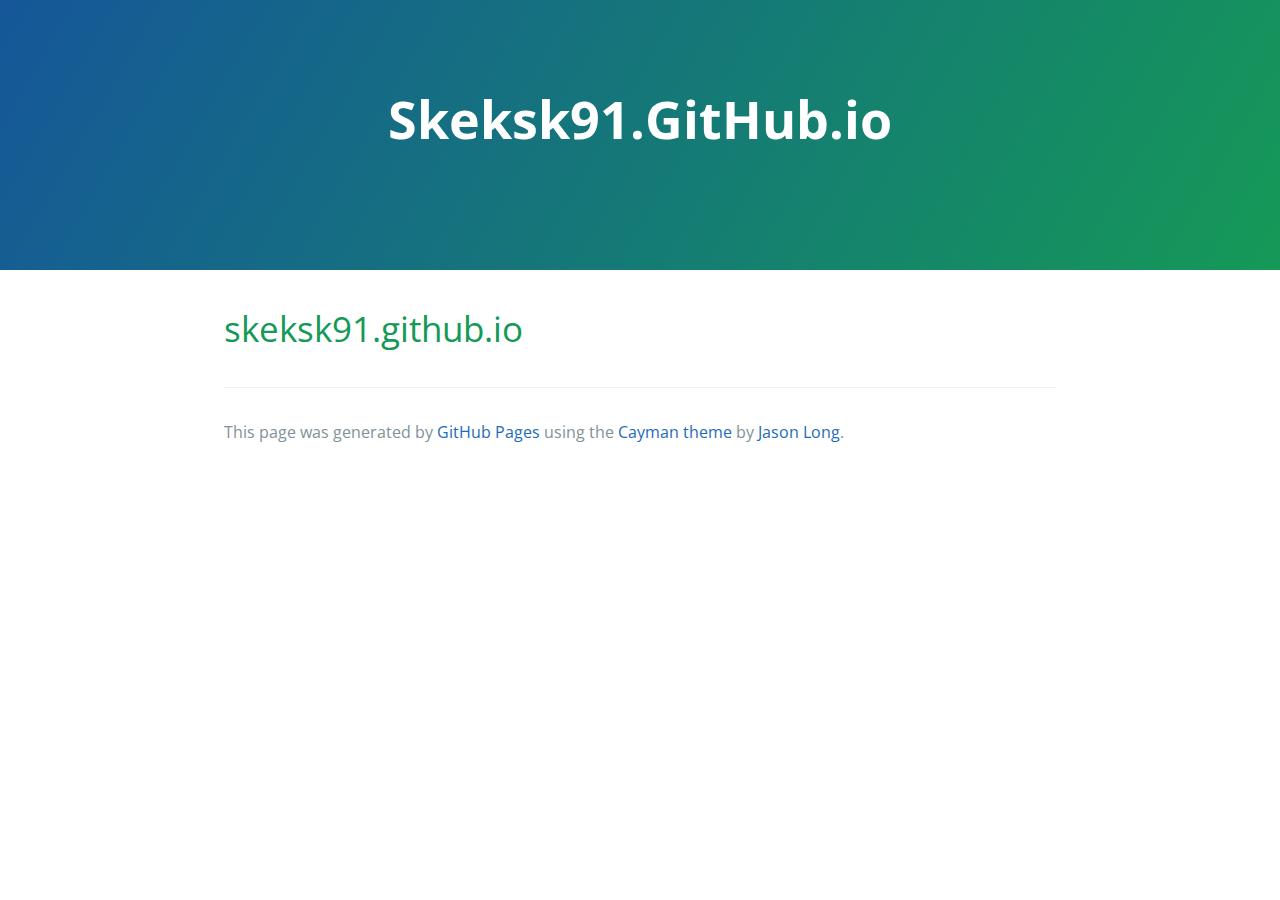
==== index.html @ 411bd911 "Replace master branch with page content via GitHub" ====
<!DOCTYPE html>
<html lang="en-us">
  <head>
    <meta charset="UTF-8">
    <title>Skeksk91.GitHub.io by skeksk91</title>
    <meta name="viewport" content="width=device-width, initial-scale=1">
    <link rel="stylesheet" type="text/css" href="stylesheets/normalize.css" media="screen">
    <link href='https://fonts.googleapis.com/css?family=Open+Sans:400,700' rel='stylesheet' type='text/css'>
    <link rel="stylesheet" type="text/css" href="stylesheets/stylesheet.css" media="screen">
    <link rel="stylesheet" type="text/css" href="stylesheets/github-light.css" media="screen">
  </head>
  <body>
    <section class="page-header">
      <h1 class="project-name">Skeksk91.GitHub.io</h1>
      <h2 class="project-tagline"></h2>
    </section>

    <section class="main-content">
      <h1>
<a id="skeksk91githubio" class="anchor" href="#skeksk91githubio" aria-hidden="true"><span aria-hidden="true" class="octicon octicon-link"></span></a>skeksk91.github.io</h1>

      <footer class="site-footer">

        <span class="site-footer-credits">This page was generated by <a href="https://pages.github.com">GitHub Pages</a> using the <a href="https://github.com/jasonlong/cayman-theme">Cayman theme</a> by <a href="https://twitter.com/jasonlong">Jason Long</a>.</span>
      </footer>

    </section>

  
  </body>
</html>
---- stylesheets/stylesheet.css ----
* {
  box-sizing: border-box; }

body {
  padding: 0;
  margin: 0;
  font-family: "Open Sans", "Helvetica Neue", Helvetica, Arial, sans-serif;
  font-size: 16px;
  line-height: 1.5;
  color: #606c71; }

a {
  color: #1e6bb8;
  text-decoration: none; }
  a:hover {
    text-decoration: underline; }

.btn {
  display: inline-block;
  margin-bottom: 1rem;
  color: rgba(255, 255, 255, 0.7);
  background-color: rgba(255, 255, 255, 0.08);
  border-color: rgba(255, 255, 255, 0.2);
  border-style: solid;
  border-width: 1px;
  border-radius: 0.3rem;
  transition: color 0.2s, background-color 0.2s, border-color 0.2s; }
  .btn + .btn {
    margin-left: 1rem; }

.btn:hover {
  color: rgba(255, 255, 255, 0.8);
  text-decoration: none;
  background-color: rgba(255, 255, 255, 0.2);
  border-color: rgba(255, 255, 255, 0.3); }

@media screen and (min-width: 64em) {
  .btn {
    padding: 0.75rem 1rem; } }

@media screen and (min-width: 42em) and (max-width: 64em) {
  .btn {
    padding: 0.6rem 0.9rem;
    font-size: 0.9rem; } }

@media screen and (max-width: 42em) {
  .btn {
    display: block;
    width: 100%;
    padding: 0.75rem;
    font-size: 0.9rem; }
    .btn + .btn {
      margin-top: 1rem;
      margin-left: 0; } }

.page-header {
  color: #fff;
  text-align: center;
  background-color: #159957;
  background-image: linear-gradient(120deg, #155799, #159957); }

@media screen and (min-width: 64em) {
  .page-header {
    padding: 5rem 6rem; } }

@media screen and (min-width: 42em) and (max-width: 64em) {
  .page-header {
    padding: 3rem 4rem; } }

@media screen and (max-width: 42em) {
  .page-header {
    padding: 2rem 1rem; } }

.project-name {
  margin-top: 0;
  margin-bottom: 0.1rem; }

@media screen and (min-width: 64em) {
  .project-name {
    font-size: 3.25rem; } }

@media screen and (min-width: 42em) and (max-width: 64em) {
  .project-name {
    font-size: 2.25rem; } }

@media screen and (max-width: 42em) {
  .project-name {
    font-size: 1.75rem; } }

.project-tagline {
  margin-bottom: 2rem;
  font-weight: normal;
  opacity: 0.7; }

@media screen and (min-width: 64em) {
  .project-tagline {
    font-size: 1.25rem; } }

@media screen and (min-width: 42em) and (max-width: 64em) {
  .project-tagline {
    font-size: 1.15rem; } }

@media screen and (max-width: 42em) {
  .project-tagline {
    font-size: 1rem; } }

.main-content :first-child {
  margin-top: 0; }
.main-content img {
  max-width: 100%; }
.main-content h1, .main-content h2, .main-content h3, .main-content h4, .main-content h5, .main-content h6 {
  margin-top: 2rem;
  margin-bottom: 1rem;
  font-weight: normal;
  color: #159957; }
.main-content p {
  margin-bottom: 1em; }
.main-content code {
  padding: 2px 4px;
  font-family: Consolas, "Liberation Mono", Menlo, Courier, monospace;
  font-size: 0.9rem;
  color: #383e41;
  background-color: #f3f6fa;
  border-radius: 0.3rem; }
.main-content pre {
  padding: 0.8rem;
  margin-top: 0;
  margin-bottom: 1rem;
  font: 1rem Consolas, "Liberation Mono", Menlo, Courier, monospace;
  color: #567482;
  word-wrap: normal;
  background-color: #f3f6fa;
  border: solid 1px #dce6f0;
  border-radius: 0.3rem; }
  .main-content pre > code {
    padding: 0;
    margin: 0;
    font-size: 0.9rem;
    color: #567482;
    word-break: normal;
    white-space: pre;
    background: transparent;
    border: 0; }
.main-content .highlight {
  margin-bottom: 1rem; }
  .main-content .highlight pre {
    margin-bottom: 0;
    word-break: normal; }
.main-content .highlight pre, .main-content pre {
  padding: 0.8rem;
  overflow: auto;
  font-size: 0.9rem;
  line-height: 1.45;
  border-radius: 0.3rem; }
.main-content pre code, .main-content pre tt {
  display: inline;
  max-width: initial;
  padding: 0;
  margin: 0;
  overflow: initial;
  line-height: inherit;
  word-wrap: normal;
  background-color: transparent;
  border: 0; }
  .main-content pre code:before, .main-content pre code:after, .main-content pre tt:before, .main-content pre tt:after {
    content: normal; }
.main-content ul, .main-content ol {
  margin-top: 0; }
.main-content blockquote {
  padding: 0 1rem;
  margin-left: 0;
  color: #819198;
  border-left: 0.3rem solid #dce6f0; }
  .main-content blockquote > :first-child {
    margin-top: 0; }
  .main-content blockquote > :last-child {
    margin-bottom: 0; }
.main-content table {
  display: block;
  width: 100%;
  overflow: auto;
  word-break: normal;
  word-break: keep-all; }
  .main-content table th {
    font-weight: bold; }
  .main-content table th, .main-content table td {
    padding: 0.5rem 1rem;
    border: 1px solid #e9ebec; }
.main-content dl {
  padding: 0; }
  .main-content dl dt {
    padding: 0;
    margin-top: 1rem;
    font-size: 1rem;
    font-weight: bold; }
  .main-content dl dd {
    padding: 0;
    margin-bottom: 1rem; }
.main-content hr {
  height: 2px;
  padding: 0;
  margin: 1rem 0;
  background-color: #eff0f1;
  border: 0; }

@media screen and (min-width: 64em) {
  .main-content {
    max-width: 64rem;
    padding: 2rem 6rem;
    margin: 0 auto;
    font-size: 1.1rem; } }

@media screen and (min-width: 42em) and (max-width: 64em) {
  .main-content {
    padding: 2rem 4rem;
    font-size: 1.1rem; } }

@media screen and (max-width: 42em) {
  .main-content {
    padding: 2rem 1rem;
    font-size: 1rem; } }

.site-footer {
  padding-top: 2rem;
  margin-top: 2rem;
  border-top: solid 1px #eff0f1; }

.site-footer-owner {
  display: block;
  font-weight: bold; }

.site-footer-credits {
  color: #819198; }

@media screen and (min-width: 64em) {
  .site-footer {
    font-size: 1rem; } }

@media screen and (min-width: 42em) and (max-width: 64em) {
  .site-footer {
    font-size: 1rem; } }

@media screen and (max-width: 42em) {
  .site-footer {
    font-size: 0.9rem; } }
---- stylesheets/github-light.css ----
/*
   Copyright 2014 GitHub Inc.

   Licensed under the Apache License, Version 2.0 (the "License");
   you may not use this file except in compliance with the License.
   You may obtain a copy of the License at

       http://www.apache.org/licenses/LICENSE-2.0

   Unless required by applicable law or agreed to in writing, software
   distributed under the License is distributed on an "AS IS" BASIS,
   WITHOUT WARRANTIES OR CONDITIONS OF ANY KIND, either express or implied.
   See the License for the specific language governing permissions and
   limitations under the License.

*/

.pl-c /* comment */ {
  color: #969896;
}

.pl-c1      /* constant, markup.raw, meta.diff.header, meta.module-reference, meta.property-name, support, support.constant, support.variable, variable.other.constant */,
.pl-s .pl-v /* string variable */ {
  color: #0086b3;
}

.pl-e  /* entity */,
.pl-en /* entity.name */ {
  color: #795da3;
}

.pl-s .pl-s1 /* string source */,
.pl-smi      /* storage.modifier.import, storage.modifier.package, storage.type.java, variable.other, variable.parameter.function */ {
  color: #333;
}

.pl-ent /* entity.name.tag */ {
  color: #63a35c;
}

.pl-k /* keyword, storage, storage.type */ {
  color: #a71d5d;
}

.pl-pds              /* punctuation.definition.string, string.regexp.character-class */,
.pl-s                /* string */,
.pl-s .pl-pse .pl-s1 /* string punctuation.section.embedded source */,
.pl-sr               /* string.regexp */,
.pl-sr .pl-cce       /* string.regexp constant.character.escape */,
.pl-sr .pl-sra       /* string.regexp string.regexp.arbitrary-repitition */,
.pl-sr .pl-sre       /* string.regexp source.ruby.embedded */ {
  color: #183691;
}

.pl-v /* variable */ {
  color: #ed6a43;
}

.pl-id /* invalid.deprecated */ {
  color: #b52a1d;
}

.pl-ii /* invalid.illegal */ {
  background-color: #b52a1d;
  color: #f8f8f8;
}

.pl-sr .pl-cce /* string.regexp constant.character.escape */ {
  color: #63a35c;
  font-weight: bold;
}

.pl-ml /* markup.list */ {
  color: #693a17;
}

.pl-mh        /* markup.heading */,
.pl-mh .pl-en /* markup.heading entity.name */,
.pl-ms        /* meta.separator */ {
  color: #1d3e81;
  font-weight: bold;
}

.pl-mq /* markup.quote */ {
  color: #008080;
}

.pl-mi /* markup.italic */ {
  color: #333;
  font-style: italic;
}

.pl-mb /* markup.bold */ {
  color: #333;
  font-weight: bold;
}

.pl-md /* markup.deleted, meta.diff.header.from-file */ {
  background-color: #ffecec;
  color: #bd2c00;
}

.pl-mi1 /* markup.inserted, meta.diff.header.to-file */ {
  background-color: #eaffea;
  color: #55a532;
}

.pl-mdr /* meta.diff.range */ {
  color: #795da3;
  font-weight: bold;
}

.pl-mo /* meta.output */ {
  color: #1d3e81;
}
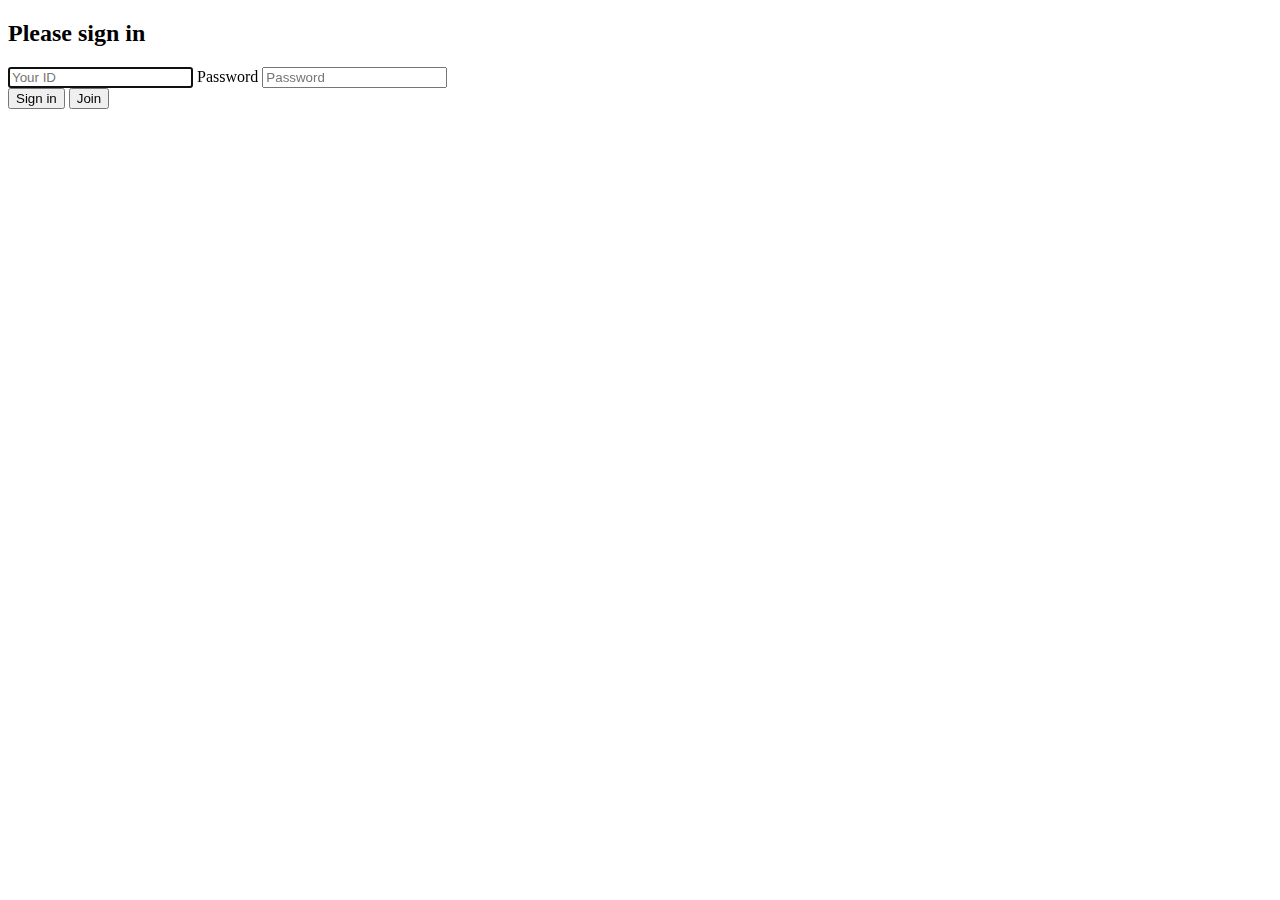
==== commit 319fe558: "Update index.html" ====
--- a/index.html
+++ b/index.html
@@ -1,31 +1,93 @@
 <!DOCTYPE html>
-<html lang="en-us">
+<html lang="en">
   <head>
-    <meta charset="UTF-8">
-    <title>Skeksk91.GitHub.io by skeksk91</title>
+    <meta charset="utf-8">
+    <meta http-equiv="X-UA-Compatible" content="IE=edge">
     <meta name="viewport" content="width=device-width, initial-scale=1">
-    <link rel="stylesheet" type="text/css" href="stylesheets/normalize.css" media="screen">
-    <link href='https://fonts.googleapis.com/css?family=Open+Sans:400,700' rel='stylesheet' type='text/css'>
-    <link rel="stylesheet" type="text/css" href="stylesheets/stylesheet.css" media="screen">
-    <link rel="stylesheet" type="text/css" href="stylesheets/github-light.css" media="screen">
+    <!-- The above 3 meta tags *must* come first in the head; any other head content must come *after* these tags -->
+    <meta name="description" content="">
+    <meta name="author" content="">
+    <link rel="icon" href="../../favicon.ico">
+
+    <title>S Talk Project</title>
+
+    <!-- Bootstrap core CSS -->
+    <link href="dist/css/bootstrap.min.css" rel="stylesheet">
+
+    <!-- Custom styles for this template -->
+    <link href="signin.css" rel="stylesheet">
+
+    <!-- HTML5 shim and Respond.js for IE8 support of HTML5 elements and media queries -->
+    <!--[if lt IE 9]>
+      <script src="https://oss.maxcdn.com/html5shiv/3.7.2/html5shiv.min.js"></script>
+      <script src="https://oss.maxcdn.com/respond/1.4.2/respond.min.js"></script>
+    <![endif]-->
+    <script src="//code.jquery.com/jquery-1.11.0.min.js"></script>
+    <script src="/socket.io/socket.io.js"></script>
+    <script src="cookie.js"></script>
   </head>
+
   <body>
-    <section class="page-header">
-      <h1 class="project-name">Skeksk91.GitHub.io</h1>
-      <h2 class="project-tagline"></h2>
-    </section>
 
-    <section class="main-content">
-      <h1>
-<a id="skeksk91githubio" class="anchor" href="#skeksk91githubio" aria-hidden="true"><span aria-hidden="true" class="octicon octicon-link"></span></a>skeksk91.github.io</h1>
+    <div class="container">
 
-      <footer class="site-footer">
+      <form class="form-signin">
+        <h2 class="form-signin-heading">Please sign in</h2>
+        <input type="text" id="inputID" class="form-control" placeholder="Your ID" required autofocus>
+        <label for="inputPassword" class="sr-only">Password</label>
+        <input type="password" id="inputPassword" class="form-control" placeholder="Password" required>
+        <div class="checkbox">
+<!--           <label>
+            <input type="checkbox" value="remember-me"> Remember me
+          </label> -->
+        </div>
+        <button id="btn" input type="button" class="btn btn-lg btn-primary btn-block" onClick="login()">Sign in</button>
+        <button input type="button" class="btn btn-lg btn-primary btn-block" onClick="self.location='join.html'">Join</button>
+      </form>
+    </div> <!-- /container -->
+  </body>
 
-        <span class="site-footer-credits">This page was generated by <a href="https://pages.github.com">GitHub Pages</a> using the <a href="https://github.com/jasonlong/cayman-theme">Cayman theme</a> by <a href="https://twitter.com/jasonlong">Jason Long</a>.</span>
-      </footer>
+    <script type="text/javascript">
 
-    </section>
+    var socket = io.connect(serverIP, {secure: true});
+    var mainHtml = serverIP + '/main.html';
+    var userid;
+    var pwd;
+    var loginOk = 0;
+     socket.on('loginResult', function(ret){
+        if(ret == 1){
+          var cookie_id = getLogin(userid, true);
+          loginOk = 1;
+          //alert(cookie_id);
+          document.location.href='main.html';
+          //setTimeout(function(){document.location.href = "main.html"},500);
+          //window.location.replace(serverIP + '/main.html');
+          return false;
+        }
+        else{ 
+          alert("아이디 혹은 비밀번호가 틀렸습니다.");
+          loginOk = -1;
+        }
+        return false;
+      });
 
-  
-  </body>
+    function login(){
+      userid = document.getElementById("inputID").value;
+      pwd = document.getElementById("inputPassword").value;
+      deleteCookie("userid");
+      socket.emit('requestLogin', userid, pwd);
+     // setTimeout(function(){console.log(loginOk); if(loginOk==1) document.location.href = "main.html";},500);
+    }
+
+     $('#inputPassword').keypress(function(e) {
+      if(e.which == 13) {
+        $(this).blur();
+      // SEND 버튼의 클릭 이벤트를 실행한다
+        $('#btn').focus().click();
+      }
+    });
+
+    </script>
+
+    <!-- IE10 viewport hack for Surface/desktop Windows 8 bug -->
 </html>
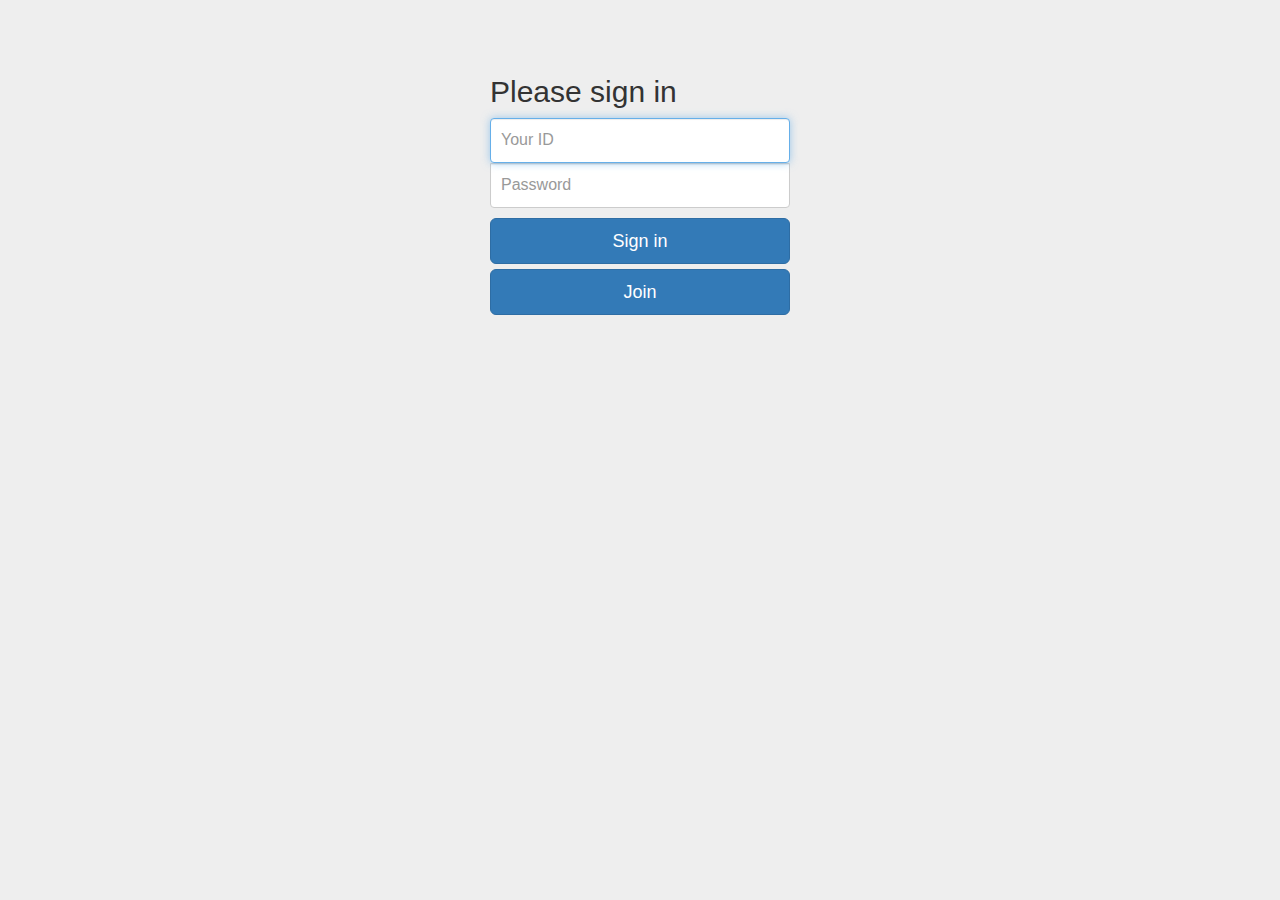
==== commit 91cc456a: "Update index.html" ====
--- a/index.html
+++ b/index.html
@@ -23,7 +23,7 @@
       <script src="https://oss.maxcdn.com/respond/1.4.2/respond.min.js"></script>
     <![endif]-->
     <script src="//code.jquery.com/jquery-1.11.0.min.js"></script>
-    <script src="/socket.io/socket.io.js"></script>
+    <script src="/socket.io.js"></script>
     <script src="cookie.js"></script>
   </head>
 
--- a/signin.css
+++ b/signin.css
@@ -0,0 +1,40 @@
+body {
+  padding-top: 40px;
+  padding-bottom: 40px;
+  background-color: #eee;
+}
+
+.form-signin {
+  max-width: 330px;
+  padding: 15px;
+  margin: 0 auto;
+}
+.form-signin .form-signin-heading,
+.form-signin .checkbox {
+  margin-bottom: 10px;
+}
+.form-signin .checkbox {
+  font-weight: normal;
+}
+.form-signin .form-control {
+  position: relative;
+  height: auto;
+  -webkit-box-sizing: border-box;
+     -moz-box-sizing: border-box;
+          box-sizing: border-box;
+  padding: 10px;
+  font-size: 16px;
+}
+.form-signin .form-control:focus {
+  z-index: 2;
+}
+.form-signin input[type="email"] {
+  margin-bottom: -1px;
+  border-bottom-right-radius: 0;
+  border-bottom-left-radius: 0;
+}
+.form-signin input[type="password"] {
+  margin-bottom: 10px;
+  border-top-left-radius: 0;
+  border-top-right-radius: 0;
+}
